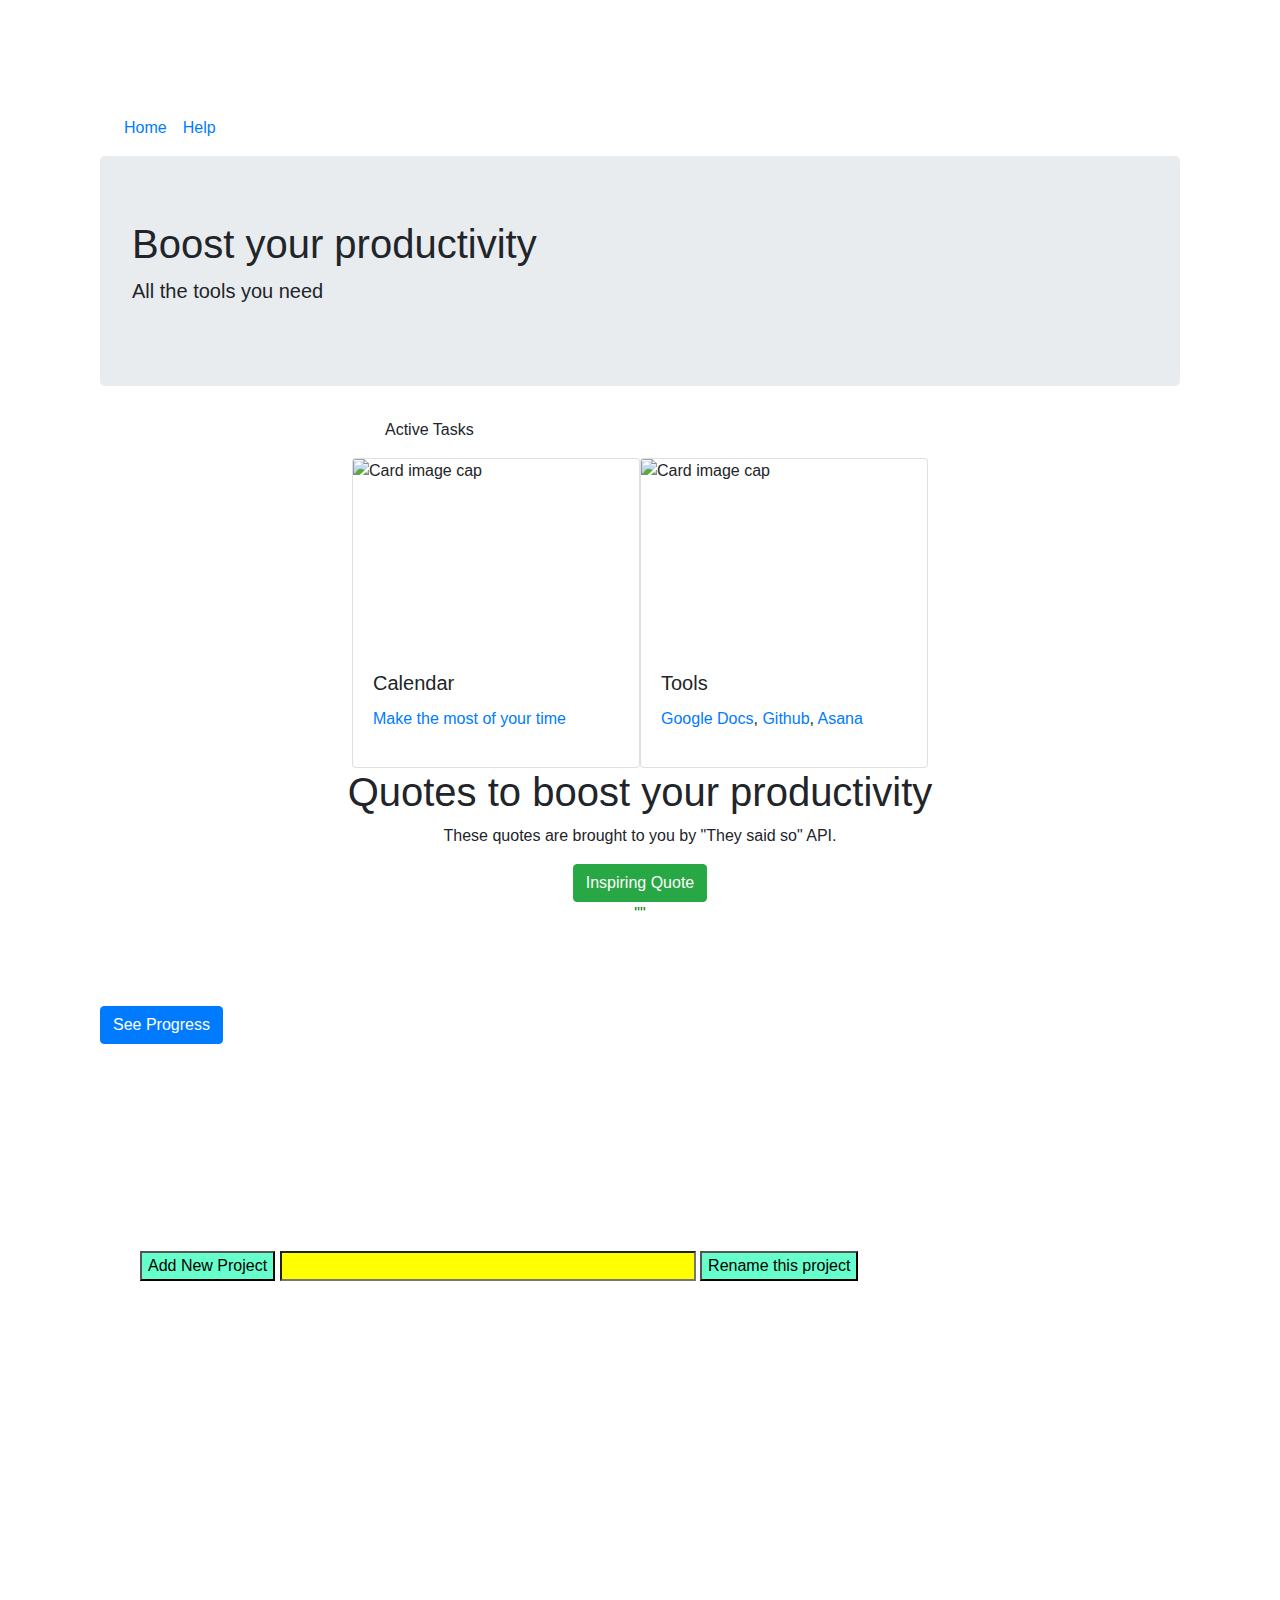
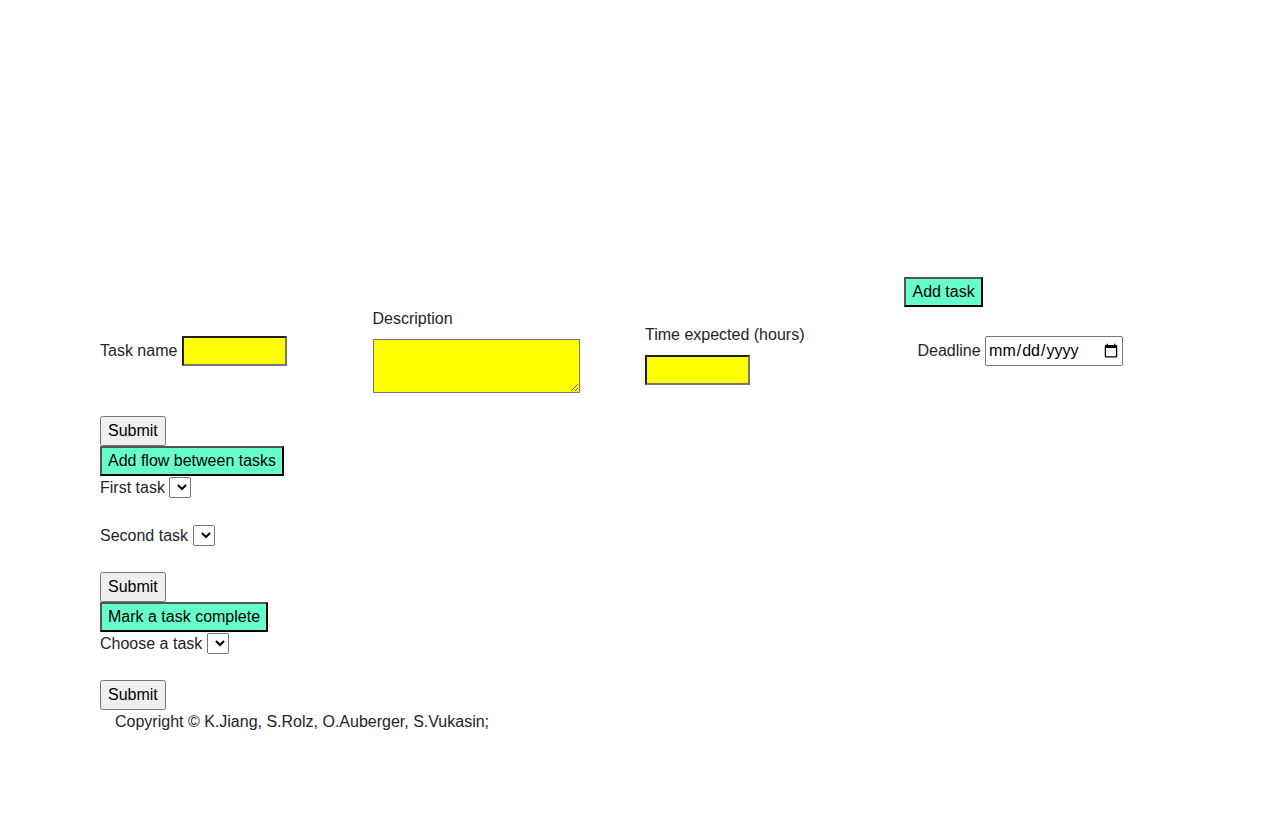
==== index.html @ c05c9e26 "Css changes" ====
<!DOCTYPE html>
<html lang="en">
  <head>
    <meta charset="UTF-8" />
    <meta name="viewport" content="width=device-width, initial-scale=1.0" />
    <meta http-equiv="X-UA-Compatible" content="ie=edge" />
    <title>Prodboost</title>
    <link
      rel="stylesheet"
      href="https://stackpath.bootstrapcdn.com/bootstrap/4.3.1/css/bootstrap.min.css"
      integrity="sha384-ggOyR0iXCbMQv3Xipma34MD+dH/1fQ784/j6cY/iJTQUOhcWr7x9JvoRxT2MZw1T"
      crossorigin="anonymous"/>
      <link rel="stylesheet" href="assets/css/style.css">
    <script src="https://cdnjs.cloudflare.com/ajax/libs/jquery/3.2.1/jquery.min.js"></script>

    <script src="https://www.gstatic.com/firebasejs/6.5.0/firebase-app.js"></script>
 
    <!-- <Specific Firebase products we want-->
    <script src="https://www.gstatic.com/firebasejs/6.5.0/firebase-database.js"></script>
    <script src="https://cdnjs.cloudflare.com/ajax/libs/moment.js/2.24.0/moment.js"></script>

    <script src='https://cdnjs.cloudflare.com/ajax/libs/fabric.js/1.7.3/fabric.js'></script>
    <script src="https://cdn.jsdelivr.net/npm/chart.js@2.8.0"></script>
  </head>
  <body>
      <nav class="navbar navbar-expand-lg">
          <div class="collapse navbar-collapse" id="navbarText">
            <ul class="navbar-nav">
              <li class="nav-item">
                <a class="nav-link" href="https://olive89aja.github.io/Prodboost/">Home</a>
              </li>
             
              <li class="nav-item">
                <a class="nav-link" href="https://olive89aja.github.io/Prodboost/help.html">Help</a>
              </li>
            </ul>   
          </div>
        </nav>


      <div class="jumbotron">
          <h1 class="PageName">Boost your productivity</h1>
          <p class="lead">All the tools you need</p>
      </div>
      
      <div class="col-md-6 offset-3">
      <p>Active Tasks</p>
      <ul class="list-group" id="active-tasks">
          
      </ul>
      </div>
    
      <div class="d-flex justify-content-center" >
            <div class="card" style="width: 18rem;">
                <img class="card-img-top" src="https://i.ibb.co/3zQw2rv/prodboost4.jpg" alt="Card image cap">
                <div class="card-body">
                  <h5 class="card-title">Calendar</h5>
                  <p id="calendar-section"><a href="https://calendar.google.com/calendar/r" target="_blank">Make the most of your time</a></p>
                </div>
              </div>
              <div class="card" style="width: 18rem;">
                  <img class="card-img-top" src="https://i.ibb.co/vCWhccX/prodboost5.jpg" alt="Card image cap">
                  <div class="card-body">
                    <h5 class="card-title">Tools</h5>
                    <p class="card-text"><a href="https://www.google.com/docs/about" target="_blank">Google Docs</a>, <a href="https://github.com" target="_blank">Github</a>, <a href="https://asana.com/" target="_blank">Asana</a></p>
                  </div>
                </div> 
      </div>
      <div class='container text-center'>
          <h1>Quotes to boost your productivity</h1>
          <p>These quotes are brought to you by "They said so" API.</p>
          <button class='btn btn-success'>Inspiring Quote</button>
          <blockquote><p id='productivity_quote'></p></blockquote>
          <i id='author_quote'></i>
        </div>
        <br>
        <br>

<script>
//This code is inspired by the mutiple Ajax calls done in class and homework
//and by a code pen about a random quote machine. 
function productivityQuote() {
  $.ajax({
      url: "https://quotes.rest/quote/random.json?"+"&api_key=UH_ApJm41A3LUK_j_ScgCweF",
      method:"GET"}).then(function(response){
          var results = response.data;
          console.log(response);
          $("#productivity_quote").text(response.contents.quote);
          $("#author_quote").text(response.contents.author);
      })
}
$("button").click(function(){
  productivityQuote();
});
</script>
 
<form id="Actualtask-input">
  <div id="daily-input" class="form-group"></div>

  <button id="progress-data" type="submit" class="btn btn-primary">
    See Progress
  </button>

</form>
                </div>
              </div>
            </div>
          </div>
        </div>
      </div>
          
           
            </div>
            
        <div id="function"></div>
        <canvas id="initial-chart" width="200" height="200" ></canvas>
        <canvas id="progress-chart" width="200" height="200" ></canvas>
      </div>
    <ul id="projectsList">
      <button id="addProject">Add New Project</button>
      <input type = "text" id = "rename">
      <button id = "submitRename">Rename this project</button>
    </ul>
    <canvas id="c" width = "800" height = "600"></canvas>

    
    <button id = "box">Add task</button>
    <form id="taskInput" class = "hidden">
        <div class="form-row align-items-center">
            <div class="form-group col">
        <label for="taskName">Task name</label>
        <input id="taskName" type="text">
      </div>

      <div class="form-group col">
      
        <label for="description">Description</label>
        <textarea id="description"></textarea>
      </div>
      
          <div class="form-group col">
        <label for="timeExpected">Time expected (hours)</label>
        <input type="number" id="timeExpected">
      </div>

      <div class="form-group col">
        <label for="deadline">Deadline</label>
        <input type="date" id="deadline">
      </div>
      </div>
      <input type="submit" id="taskSubmit">
    </form>

    <button id = "arrow">Add flow between tasks</button>
    <form id="flowInput" class = "hidden">
      <div class="form-group">
        <label for="firstTask">First task</label>
        <select id="firstTaskHolder"></select>
      </div>
      <div class="form-group">
        <label for="secondTask">Second task</label>
        <select id="secondTaskHolder"></select>
      </div>
      <input type="submit" id="flowSubmit">
    </form>
    <button id="markComplete">Mark a task complete</button>
    <form id="submitComplete" class = "hidden">
      <div class="form-group">
        
        <label for="complete">Choose a task</label>
        <select name="completeList" id="completeList"></select>
      </div>
      <input type="submit" id="completeSubmit">
    </form>
    </form>
    <script src="assets/javascript/script.js"></script>
    <script src = "assets/javascript/burndown_test.js"></script>
    <script src = "assets/javascript/calendar.js"></script>
    <footer>
        <div class="container ">
            Copyright &copy K.Jiang, S.Rolz, O.Auberger, S.Vukasin;
        </div>
    </footer>
  </body>
</html>
---- assets/css/style.css ----
body {
    padding:100px;
}


.card-img-top {
    width: 100%;
    height: 15vw;
    object-fit: cover;
}

input[type=number] {
    width:40%;
    background-color:yellow;
}

input[type=text] {
    width:40%;
    background-color:yellow;
}

#description {
    background-color:yellow;
}

button {
    background-color:#66ffcc;
    color:black;
}

.projectButton:hover {
    color:purple;
}

.projectButton:active {
    color:#66ffcc;
}

.projectButton[value="selected"] {   
    background-color: orange;
}

#productivity_quote:before, #productivity_quote:after {
    content: '"';
}
#productivity_quote {
    color:green;
}
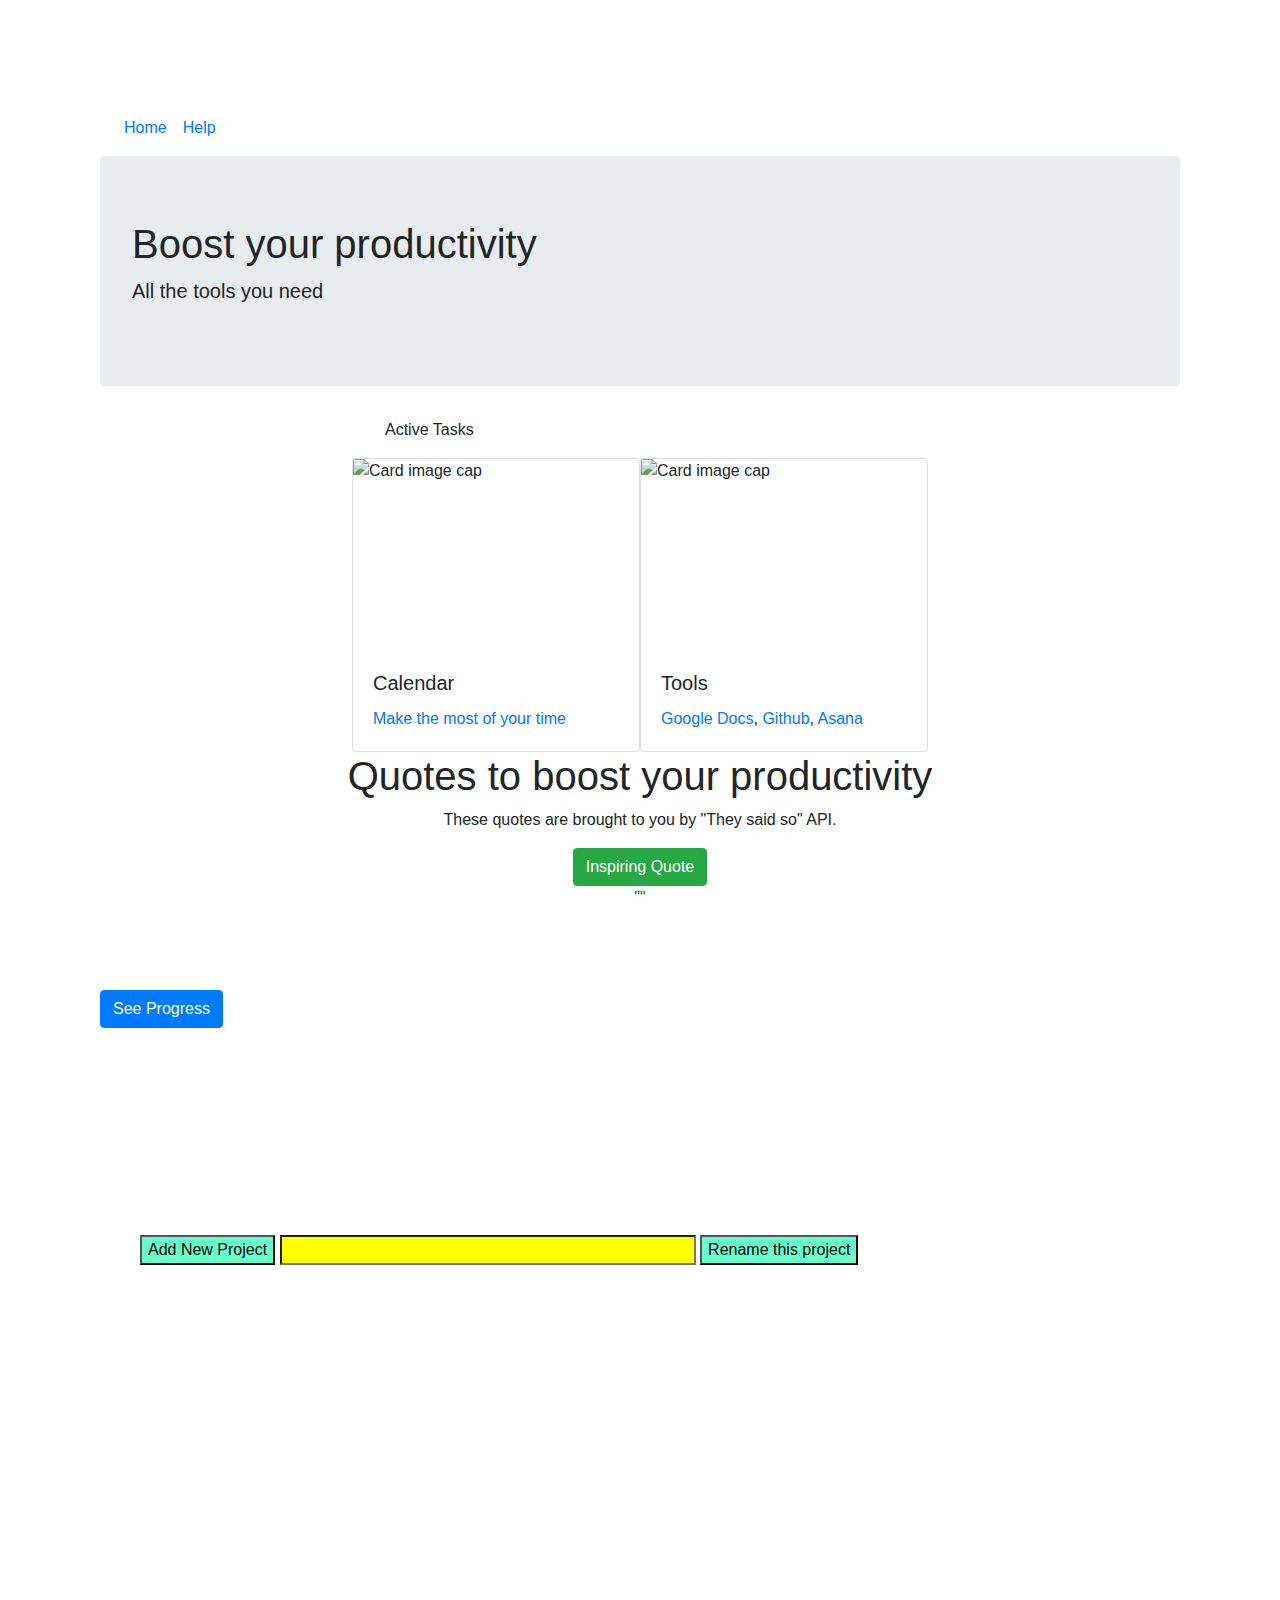
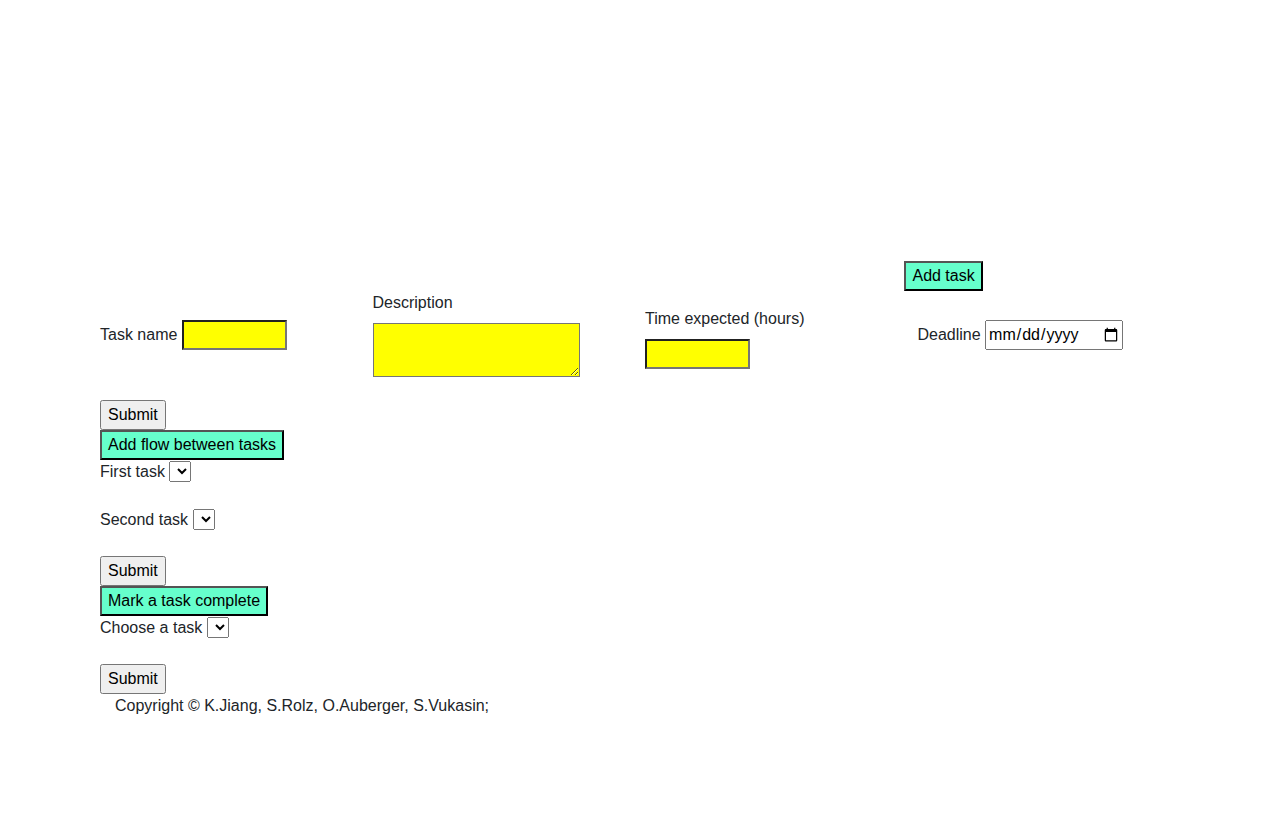
==== commit c50d7e75: "Merge branch 'master' into Olivierbranch" ====
--- a/index.html
+++ b/index.html
@@ -55,7 +55,11 @@
                 <img class="card-img-top" src="https://i.ibb.co/3zQw2rv/prodboost4.jpg" alt="Card image cap">
                 <div class="card-body">
                   <h5 class="card-title">Calendar</h5>
-                  <p id="calendar-section"><a href="https://calendar.google.com/calendar/r" target="_blank">Make the most of your time</a></p>
+
+                  <div id = "calendar-section">
+                  <p id = "calendar-paragraph" class="card-text"><a href="https://calendar.google.com/calendar/r" target="_blank">Make the most of your time</a></p>
+                  </div>
+
                 </div>
               </div>
               <div class="card" style="width: 18rem;">
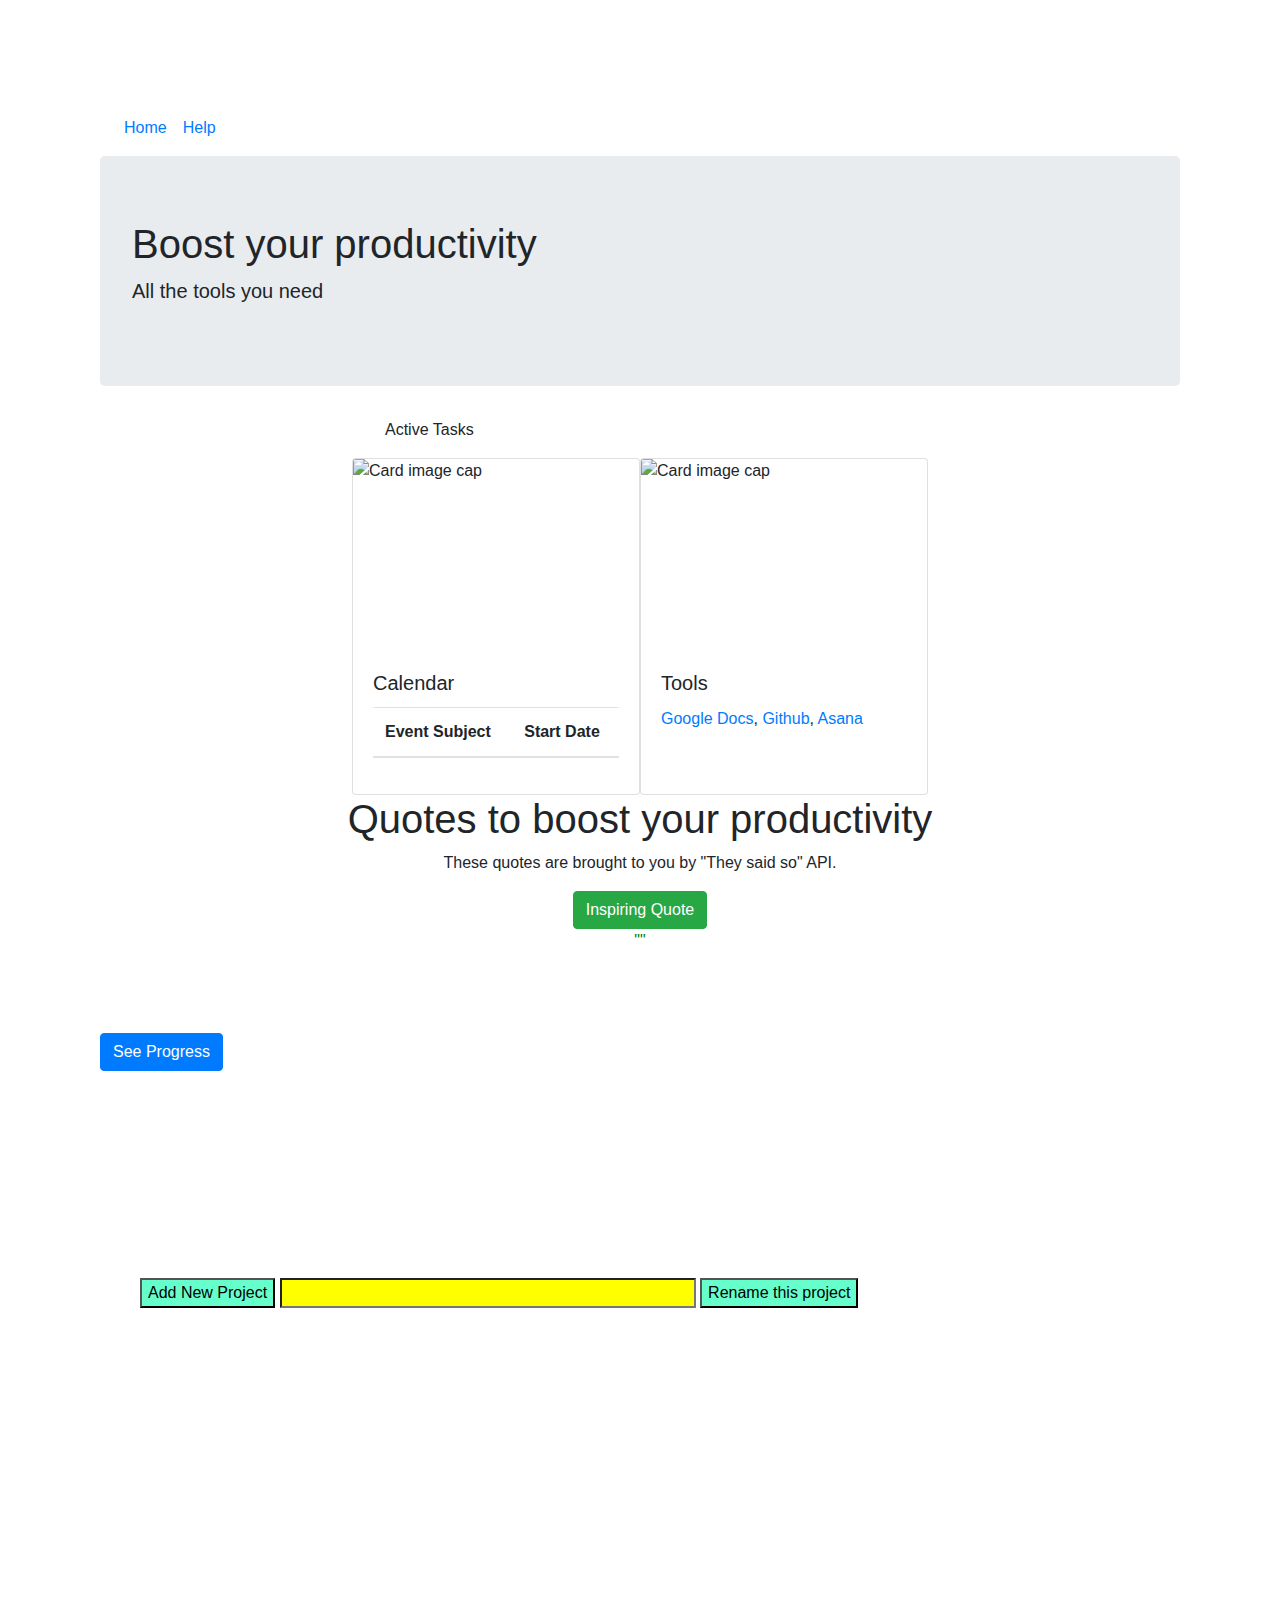
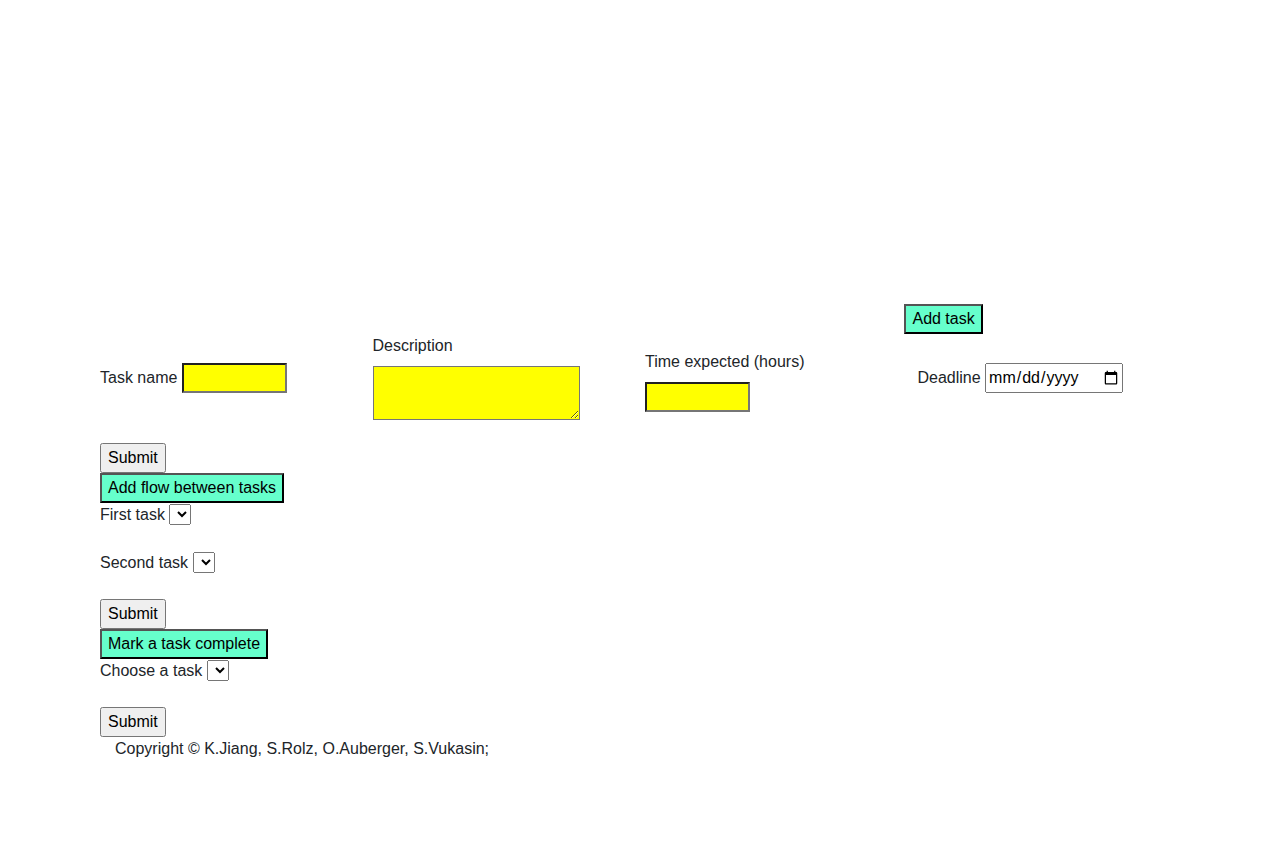
==== commit 3450e644: "Merge pull request #45 from olive89aja/project1_sabrina" ====
--- a/index.html
+++ b/index.html
@@ -31,7 +31,7 @@
               </li>
              
               <li class="nav-item">
-                <a class="nav-link" href="https://olive89aja.github.io/Prodboost/help.html">Help</a>
+                <a class="nav-link" href="https://olive89aja.github.io/Prodboost/help.html" target="_blank">Help</a>
               </li>
             </ul>   
           </div>
@@ -57,7 +57,16 @@
                   <h5 class="card-title">Calendar</h5>
 
                   <div id = "calendar-section">
-                  <p id = "calendar-paragraph" class="card-text"><a href="https://calendar.google.com/calendar/r" target="_blank">Make the most of your time</a></p>
+                      <table class="table">
+                          <thead>
+                            <tr>
+                              <th scope="col">Event Subject</th>
+                              <th scope="col">Start Date</th>
+                            </tr>
+                            </thead>
+                            <tbody id = "calendar-table"></tbody>
+                    </table>
+                  <!--<p id = "calendar-paragraph" class="card-text"><a href="https://calendar.google.com/calendar/r" target="_blank">Make the most of your time</a></p>-->
                   </div>
 
                 </div>
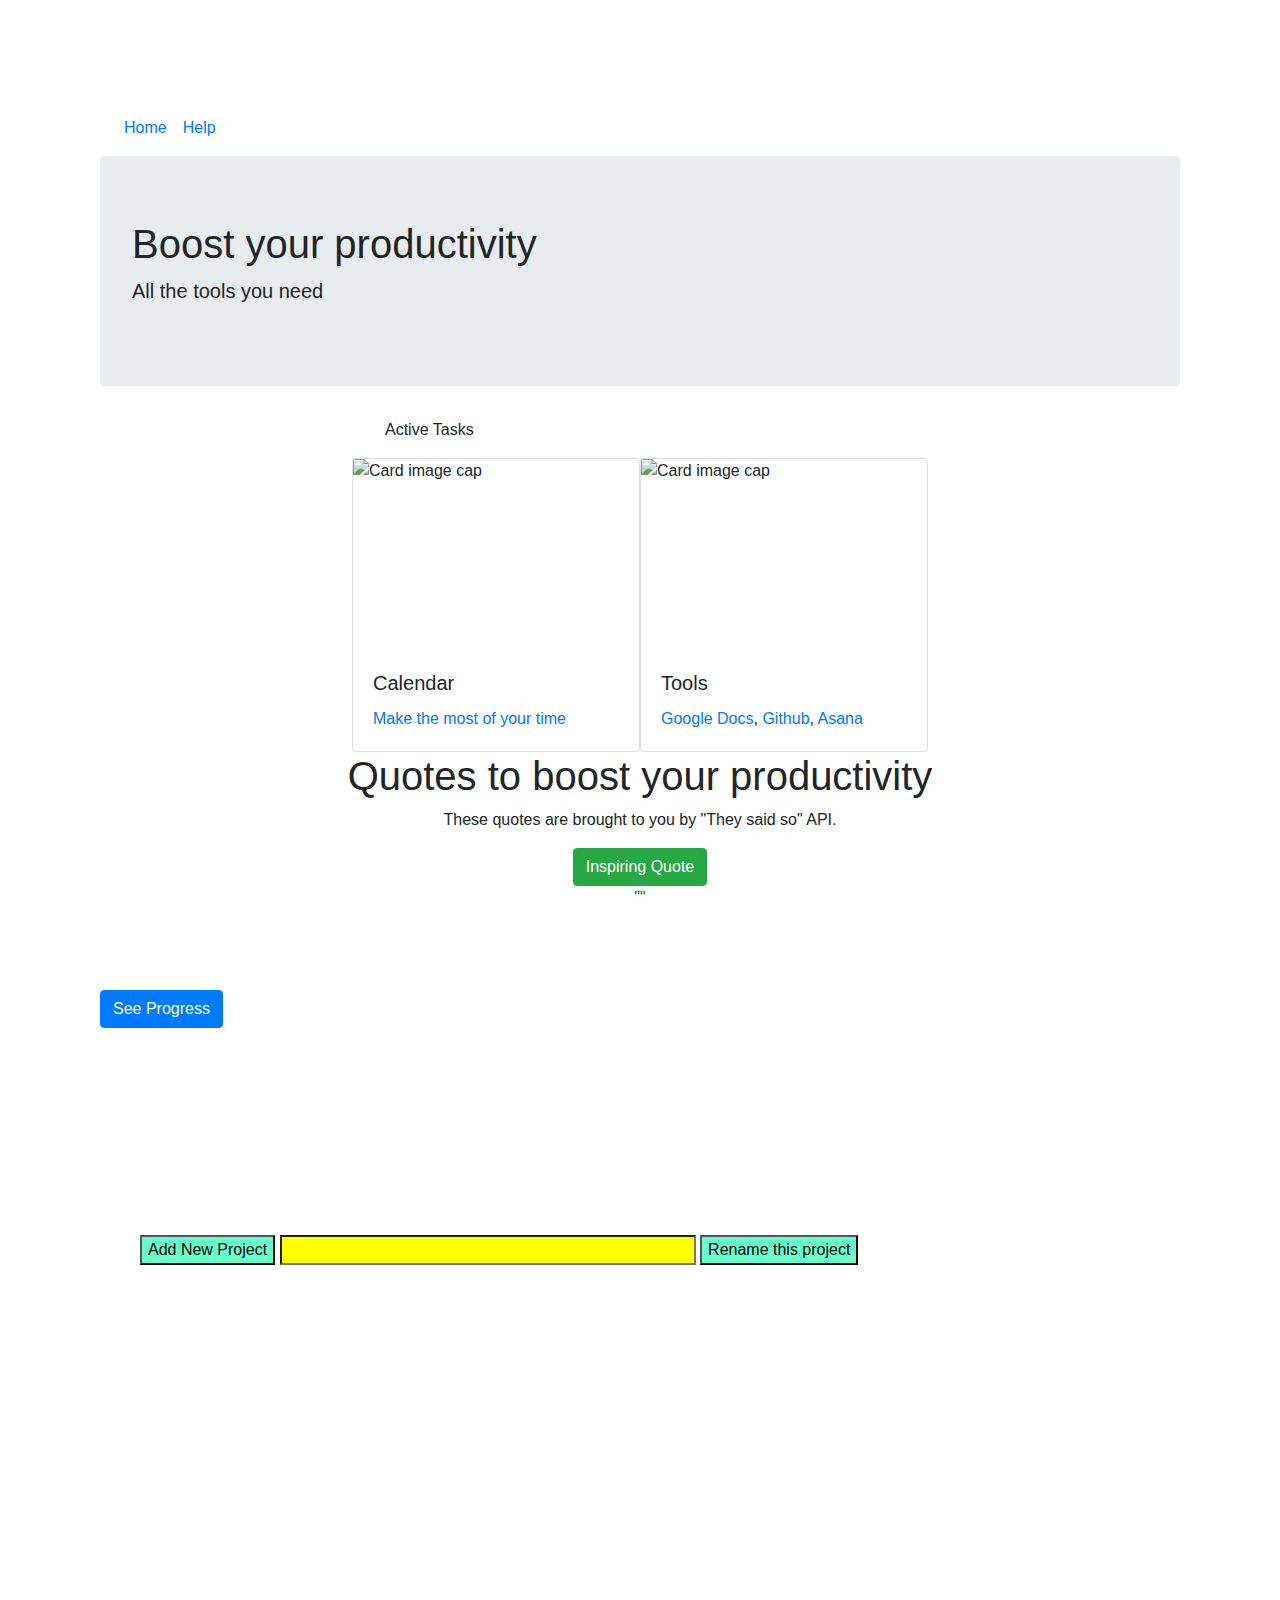
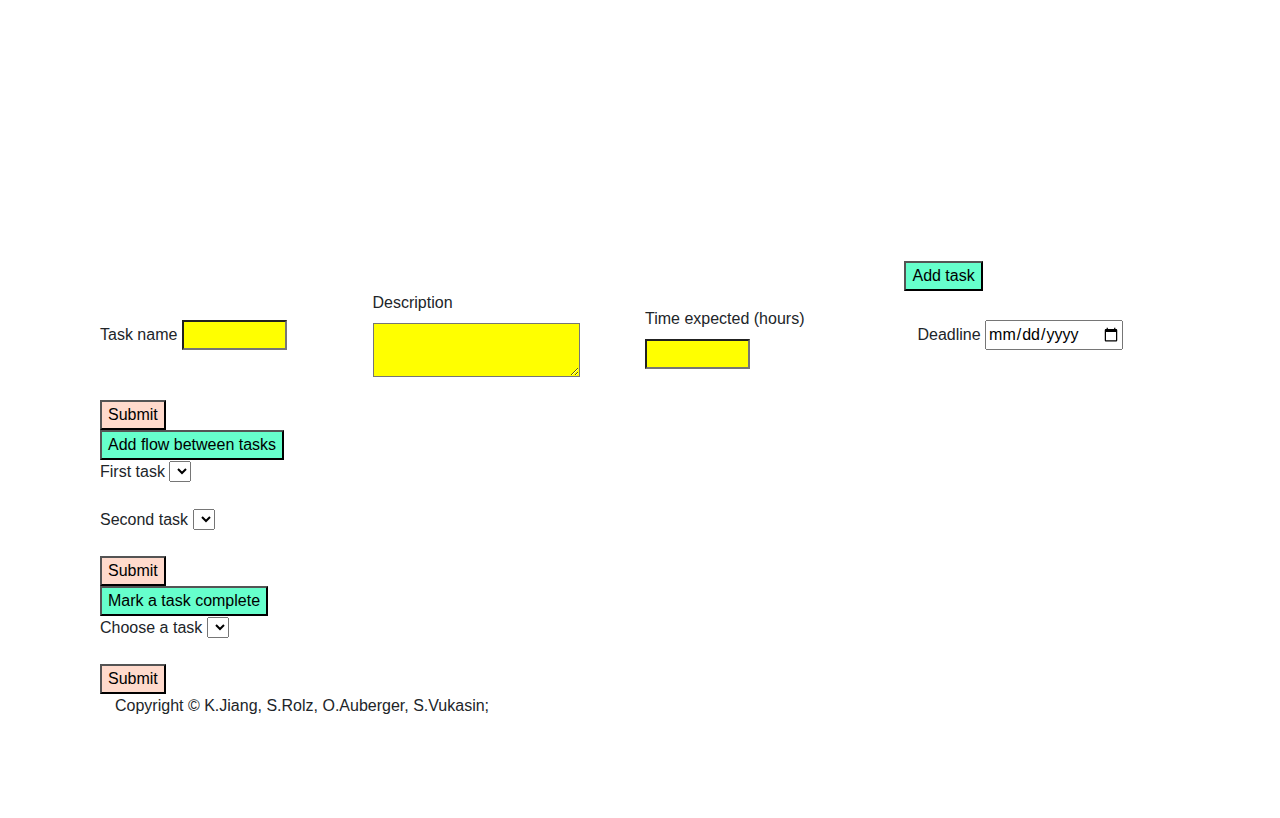
==== commit 0e0db02d: "css changes" ====
--- a/index.html
+++ b/index.html
@@ -31,7 +31,7 @@
               </li>
              
               <li class="nav-item">
-                <a class="nav-link" href="https://olive89aja.github.io/Prodboost/help.html" target="_blank">Help</a>
+                <a class="nav-link" href="https://olive89aja.github.io/Prodboost/help.html">Help</a>
               </li>
             </ul>   
           </div>
@@ -55,20 +55,9 @@
                 <img class="card-img-top" src="https://i.ibb.co/3zQw2rv/prodboost4.jpg" alt="Card image cap">
                 <div class="card-body">
                   <h5 class="card-title">Calendar</h5>
-
                   <div id = "calendar-section">
-                      <table class="table">
-                          <thead>
-                            <tr>
-                              <th scope="col">Event Subject</th>
-                              <th scope="col">Start Date</th>
-                            </tr>
-                            </thead>
-                            <tbody id = "calendar-table"></tbody>
-                    </table>
-                  <!--<p id = "calendar-paragraph" class="card-text"><a href="https://calendar.google.com/calendar/r" target="_blank">Make the most of your time</a></p>-->
+                  <p id = "calendar-paragraph" class="card-text"><a href="https://calendar.google.com/calendar/r" target="_blank">Make the most of your time</a></p>
                   </div>
-
                 </div>
               </div>
               <div class="card" style="width: 18rem;">
--- a/assets/css/style.css
+++ b/assets/css/style.css
@@ -2,7 +2,6 @@
 body {
     padding:100px;
 }
-
 
 .card-img-top {
     width: 100%;
@@ -18,6 +17,10 @@
 input[type=text] {
     width:40%;
     background-color:yellow;
+}
+
+input[type=submit] {
+    background-color:#ffdacc;
 }
 
 #description {
@@ -47,3 +50,4 @@
 #productivity_quote {
     color:green;
 }
+
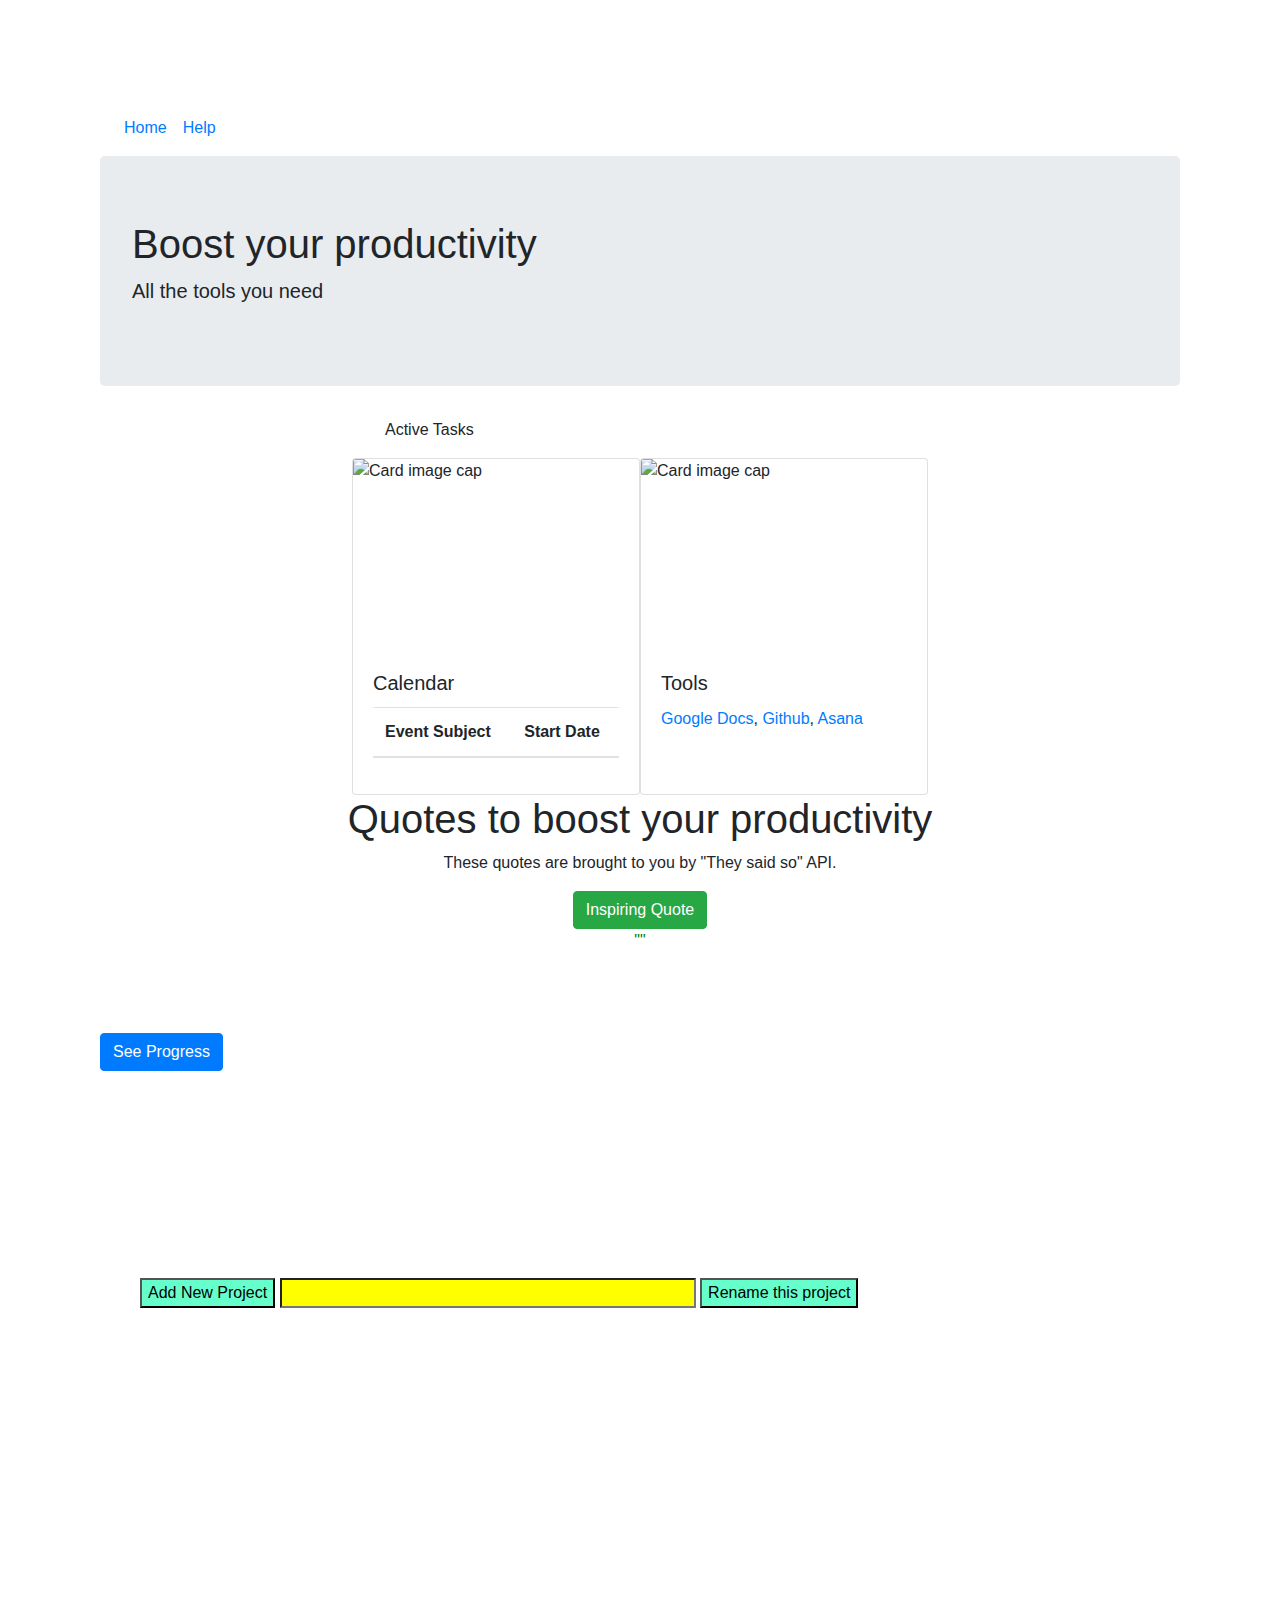
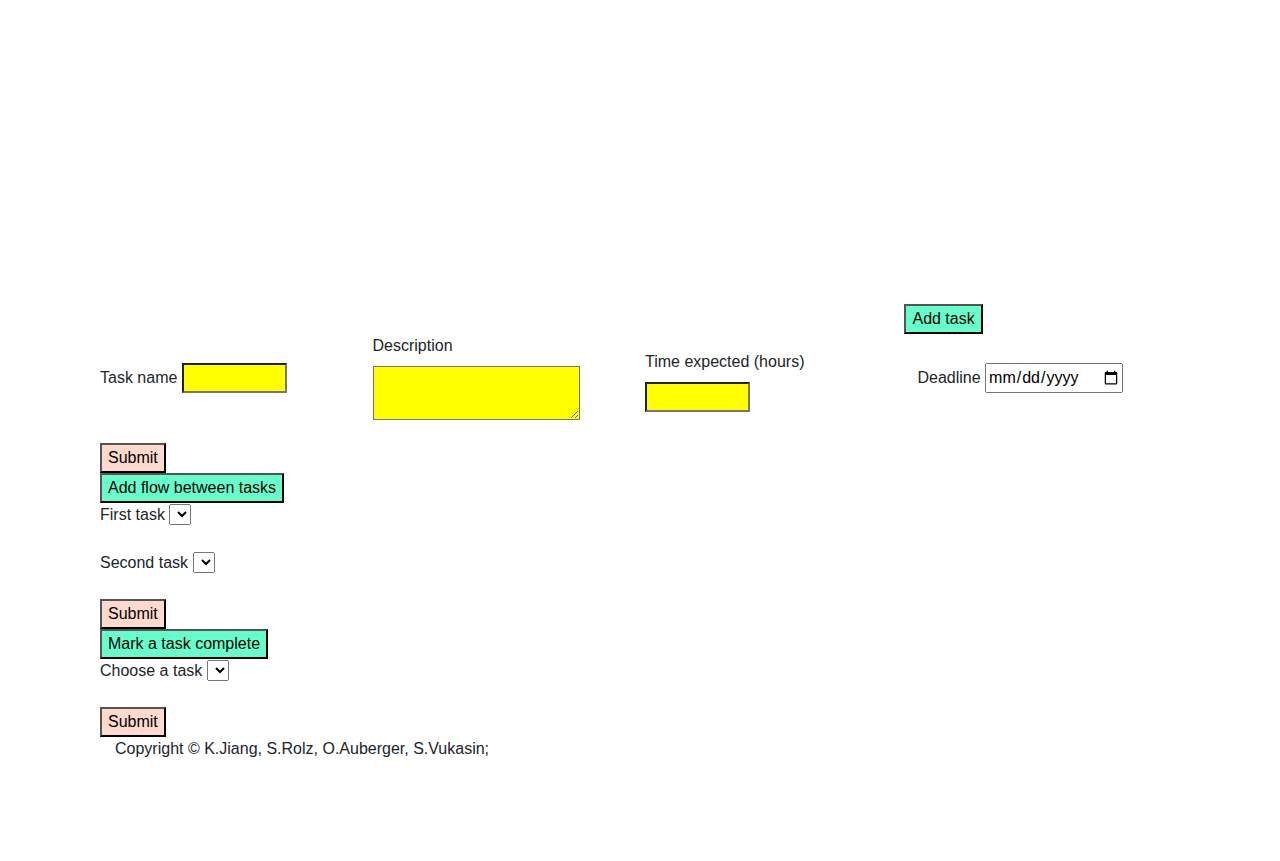
==== commit b3988736: "modified graph labels" ====
--- a/index.html
+++ b/index.html
@@ -14,7 +14,7 @@
     <script src="https://cdnjs.cloudflare.com/ajax/libs/jquery/3.2.1/jquery.min.js"></script>
 
     <script src="https://www.gstatic.com/firebasejs/6.5.0/firebase-app.js"></script>
- 
+
     <!-- <Specific Firebase products we want-->
     <script src="https://www.gstatic.com/firebasejs/6.5.0/firebase-database.js"></script>
     <script src="https://cdnjs.cloudflare.com/ajax/libs/moment.js/2.24.0/moment.js"></script>
@@ -31,7 +31,7 @@
               </li>
              
               <li class="nav-item">
-                <a class="nav-link" href="https://olive89aja.github.io/Prodboost/help.html">Help</a>
+                <a class="nav-link" href="https://olive89aja.github.io/Prodboost/help.html" target="_blank">Help</a>
               </li>
             </ul>   
           </div>
@@ -56,7 +56,16 @@
                 <div class="card-body">
                   <h5 class="card-title">Calendar</h5>
                   <div id = "calendar-section">
-                  <p id = "calendar-paragraph" class="card-text"><a href="https://calendar.google.com/calendar/r" target="_blank">Make the most of your time</a></p>
+                      <table class="table">
+                          <thead>
+                            <tr>
+                              <th scope="col">Event Subject</th>
+                              <th scope="col">Start Date</th>
+                            </tr>
+                            </thead>
+                            <tbody id = "calendar-table"></tbody>
+                    </table>
+                  <!--<p id = "calendar-paragraph" class="card-text"><a href="https://calendar.google.com/calendar/r" target="_blank">Make the most of your time</a></p>-->
                   </div>
                 </div>
               </div>
@@ -176,8 +185,10 @@
     </form>
     </form>
     <script src="assets/javascript/script.js"></script>
-    <script src = "assets/javascript/burndown_test.js"></script>
+
+    <!--<script src = "assets/javascript/burndown_test.js"></script>-->
     <script src = "assets/javascript/calendar.js"></script>
+
     <footer>
         <div class="container ">
             Copyright &copy K.Jiang, S.Rolz, O.Auberger, S.Vukasin;
